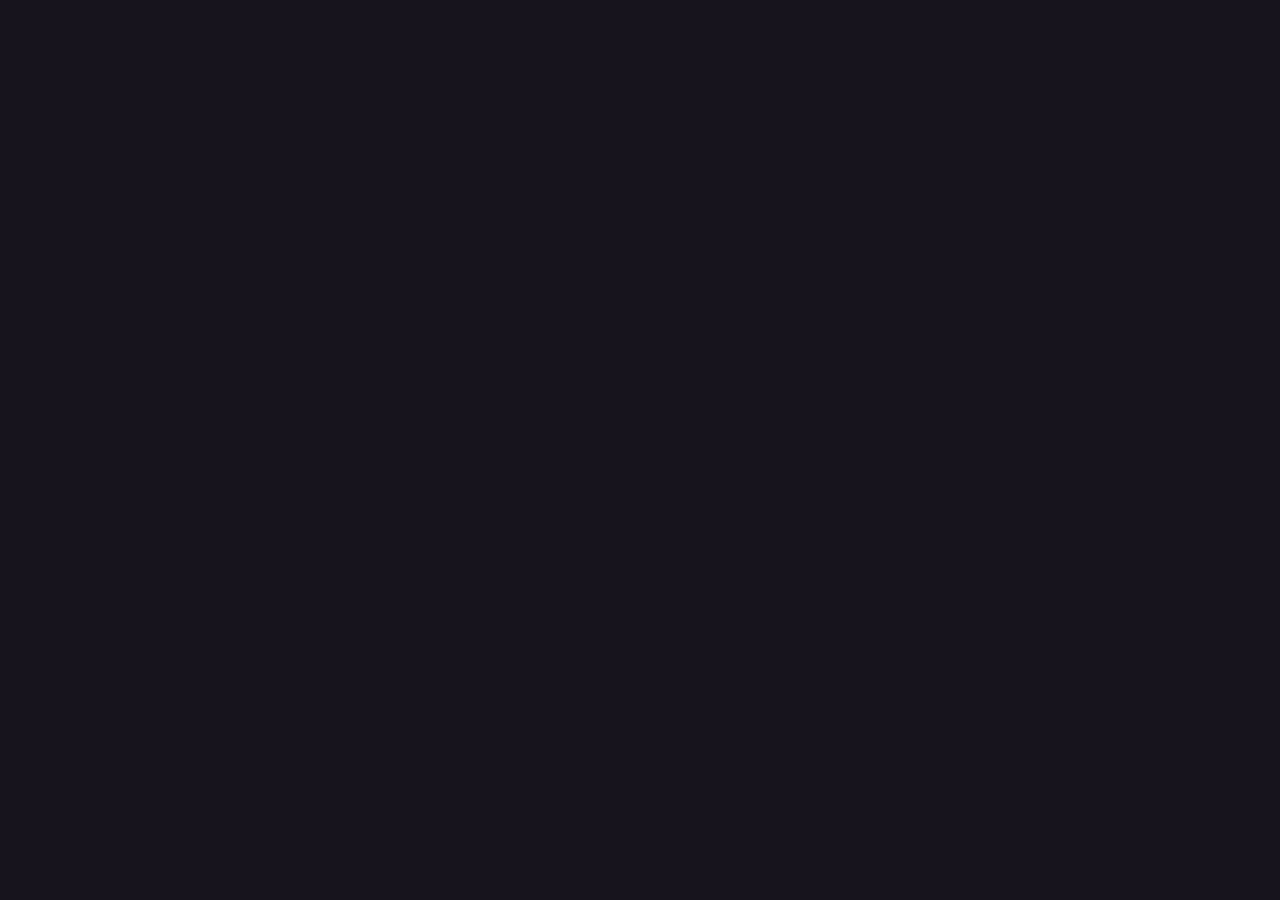
==== Site/index.html @ dda637e8 "tag system" ====
<!DOCTYPE html>
<html lang="en" dir="ltr">

<head>
  <meta charset="utf-8">
  <link rel="stylesheet" href="style_blog.css">
  <title>Hi AA</title>
</head>

<body>
  <div class="all-tags"></div>
  <div class="container">
    <script>
      (async () => {
        const response = await fetch('https://api.github.com/repos/antoinelanco/SiteAA/contents/Site/json');
        const data = await response.json();
        var allTags = new Set();
        var tagString = '';

        async function  create(file)  {
            const response_raw = await fetch(file.download_url);
            const data_raw = await response_raw.json();
            let htmlString = '<div class="card"> <div class="card-body"';
            htmlString += `<h2><a href="articles/${data_raw.url}">${data_raw.title}</a></h2>`;
            htmlString += " <br><p>";
            htmlString += data_raw.text;
            htmlString += "</p>";
            htmlString += '<span> Tags </span>';
            htmlString += '<p class="tags">';
            for (let t of data_raw.tags) {
            let temp = `<a href="#" class="tag ${t}"> ${t} </a>`;
              allTags.add(t);
              htmlString += temp;
            }
            htmlString += "</p>";

            htmlString += "</div>";
            document.getElementsByClassName('container')[0].innerHTML += htmlString;
        };

        for (let file of data) {
          await create (file);
          
        };
        for (tt of allTags) {
          let temp = `<a href="#" class="tag ${tt}">`;
          temp += tt;
          temp += '</a>';
          tagString += temp;
        };

        document.getElementsByClassName('all-tags')[0].innerHTML += tagString;

        // Add click event listeners to tag elements (both in the cards and in the collection of all tags)
const tagElements = document.querySelectorAll('.tag');

tagElements.forEach(tagElement => {
  tagElement.addEventListener('click', () => {
    toggleTagSelection(tagElement); // Toggle the 'selected' class

    // Filter the cards based on selected tags
    filterCards();
  });
});

// Add click event listeners to tags in the "all-tags" section
const allTagElements = document.querySelectorAll('.all-tags .tag');

allTagElements.forEach(allTagElement => {
  allTagElement.addEventListener('click', () => {
    toggleTagSelection(allTagElement); // Toggle the 'selected' class for the clicked tag

    // Filter the cards based on selected tags
    filterCards();
  });
});

// Function to toggle the 'selected' class for a tag
function toggleTagSelection(tagElement) {
  tagElement.classList.toggle('selected');

  // Toggle the 'selected' class for the corresponding tag in the main tag list
  const tagText = tagElement.innerText;
  tagElements.forEach(mainTagElement => {
    if (mainTagElement.innerText === tagText) {
      mainTagElement.classList.toggle('selected');
    }
  });
}

// Function to filter cards
function filterCards() {
  const selectedTags = new Set();

  tagElements.forEach(tagElement => {
    if (tagElement.classList.contains('selected')) {
      selectedTags.add(tagElement.innerText);
    }
  });

  const cardElements = document.querySelectorAll('.card');

  cardElements.forEach(cardElement => {
    const cardTags = cardElement.querySelectorAll('.tag');
    let shouldShow = false;

    cardTags.forEach(cardTag => {
      if (selectedTags.has(cardTag.innerText) || selectedTags.size === 0) {
        shouldShow = true;
      }
    });

    if (shouldShow) {
      cardElement.style.display = 'block';
    } else {
      cardElement.style.display = 'none';
    }
  });
}

// Initial filtering to show all cards
filterCards();


      })()
    </script>
  </div>
</body>

</html>
---- Site/style_blog.css ----
@import url("https://fonts.googleapis.com/css2?family=Roboto&display=swap");
* {
  box-sizing: border-box;
}

body {
  display: flex;
  justify-content: center;
  align-items: center;
  margin: 0;
  background-color: #17141d;
  font-family: "Roboto", sans-serif;
  color: #10182f;
}

a {
    text-decoration: none;
    white-space: nowrap;
    color: #a1a1af }

span {
      background: linear-gradient(to right, #ff8a00, #da1b60);
      -webkit-background-clip: text;
      background-clip: text;

      -webkit-text-fill-color: transparent;
  }

  .tags {
    margin: 2;
    display: flex;
    justify-content: center;
    align-items: center;
  }

/*
.tag {
    display: inline-block;
    padding: 0.3em 0.85em;
    margin: 0.5em;
    color: #a1a1af;
    text-transform: uppercase;
    font-size: small;
    border: 3px solid #28242f;
    border-radius: 2em;
    transition: transform 0.2s;
    transition-timing-function: cubic-bezier(0.45, -0.85, 0.55, -0.45); }

   .tag:hover {
        transform: scale(1.2);
        background: linear-gradient(to right, #ff8a00, #da1b60);
        -webkit-background-clip: text;
        background-clip: text;
        -webkit-text-fill-color: transparent;
      }
*/

/* Style for selected tags */
.tag.selected {
    background: linear-gradient(to right, #ff8a00, #da1b60);
    -webkit-background-clip: text;
    background-clip: text;
    -webkit-text-fill-color: transparent;
    transform: scale(1.2);
  }
  
  /* Additional styling for unselected tags (you can adjust this as needed) */
  .tag {
    display: inline-block;
    padding: 0.3em 0.85em;
    margin: 0.5em;
    color: #a1a1af;
    text-transform: uppercase;
    font-size: small;
    border: 3px solid #28242f;
    border-radius: 2em;
    transition: transform 0.2s;
    transition-timing-function: cubic-bezier(0.45, -0.85, 0.55, -0.45);
  }
  
  .tag:hover {
    transform: scale(1.2);
    background: linear-gradient(to right, #ff8a00, #da1b60);
    -webkit-background-clip: text;
    background-clip: text;
    -webkit-text-fill-color: transparent;
  }
.container {
  display: flex;
  width: 1040px;
  justify-content: space-evenly;
  flex-wrap: wrap;
}
.card {
  margin: 10px;
  background-color: #201c29;
  border-radius: 10px;
  box-shadow: 0 2px 20px rgba(0, 0, 0, 0.2);
  overflow: hidden;
  width: 300px;
}
.card-header img {
  width: 100%;
  height: 200px;
  object-fit: cover;
}
.card-body {
  display: flex;
  flex-direction: column;
  justify-content: center;
  align-items: flex-start;
  padding: 20px;
  min-height: 250px;
}

.card-body p {
    font-size: 13px;
    margin: 0 0 40px;
    color : #a1a1af;
  }
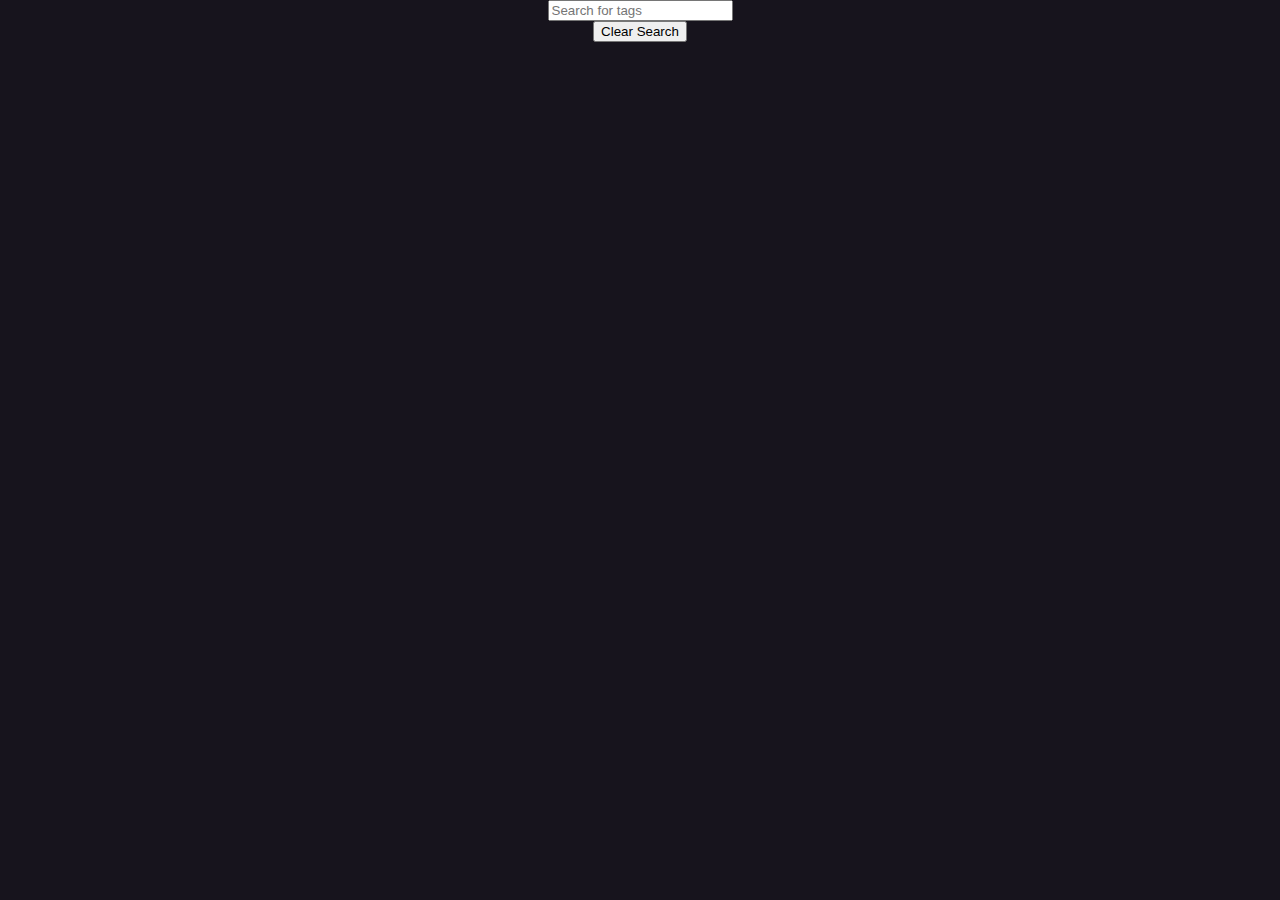
==== commit fe187cbd: "search function" ====
--- a/Site/index.html
+++ b/Site/index.html
@@ -8,123 +8,158 @@
 </head>
 
 <body>
+
   <div class="all-tags"></div>
-  <div class="container">
-    <script>
-      (async () => {
-        const response = await fetch('https://api.github.com/repos/antoinelanco/SiteAA/contents/Site/json');
-        const data = await response.json();
-        var allTags = new Set();
-        var tagString = '';
-
-        async function  create(file)  {
-            const response_raw = await fetch(file.download_url);
-            const data_raw = await response_raw.json();
-            let htmlString = '<div class="card"> <div class="card-body"';
-            htmlString += `<h2><a href="articles/${data_raw.url}">${data_raw.title}</a></h2>`;
-            htmlString += " <br><p>";
-            htmlString += data_raw.text;
-            htmlString += "</p>";
-            htmlString += '<span> Tags </span>';
-            htmlString += '<p class="tags">';
-            for (let t of data_raw.tags) {
-            let temp = `<a href="#" class="tag ${t}"> ${t} </a>`;
-              allTags.add(t);
-              htmlString += temp;
-            }
-            htmlString += "</p>";
-
-            htmlString += "</div>";
-            document.getElementsByClassName('container')[0].innerHTML += htmlString;
-        };
-
-        for (let file of data) {
-          await create (file);
-          
-        };
-        for (tt of allTags) {
-          let temp = `<a href="#" class="tag ${tt}">`;
-          temp += tt;
-          temp += '</a>';
-          tagString += temp;
-        };
-
-        document.getElementsByClassName('all-tags')[0].innerHTML += tagString;
-
-        // Add click event listeners to tag elements (both in the cards and in the collection of all tags)
-const tagElements = document.querySelectorAll('.tag');
-
-tagElements.forEach(tagElement => {
-  tagElement.addEventListener('click', () => {
-    toggleTagSelection(tagElement); // Toggle the 'selected' class
-
-    // Filter the cards based on selected tags
-    filterCards();
-  });
-});
-
-// Add click event listeners to tags in the "all-tags" section
-const allTagElements = document.querySelectorAll('.all-tags .tag');
-
-allTagElements.forEach(allTagElement => {
-  allTagElement.addEventListener('click', () => {
-    toggleTagSelection(allTagElement); // Toggle the 'selected' class for the clicked tag
-
-    // Filter the cards based on selected tags
-    filterCards();
-  });
-});
-
-// Function to toggle the 'selected' class for a tag
-function toggleTagSelection(tagElement) {
-  tagElement.classList.toggle('selected');
-
-  // Toggle the 'selected' class for the corresponding tag in the main tag list
-  const tagText = tagElement.innerText;
-  tagElements.forEach(mainTagElement => {
-    if (mainTagElement.innerText === tagText) {
-      mainTagElement.classList.toggle('selected');
-    }
-  });
-}
-
-// Function to filter cards
-function filterCards() {
-  const selectedTags = new Set();
-
-  tagElements.forEach(tagElement => {
-    if (tagElement.classList.contains('selected')) {
-      selectedTags.add(tagElement.innerText);
-    }
-  });
-
-  const cardElements = document.querySelectorAll('.card');
-
-  cardElements.forEach(cardElement => {
-    const cardTags = cardElement.querySelectorAll('.tag');
-    let shouldShow = false;
-
-    cardTags.forEach(cardTag => {
-      if (selectedTags.has(cardTag.innerText) || selectedTags.size === 0) {
-        shouldShow = true;
-      }
-    });
-
-    if (shouldShow) {
-      cardElement.style.display = 'block';
-    } else {
-      cardElement.style.display = 'none';
-    }
-  });
-}
-
-// Initial filtering to show all cards
-filterCards();
+  <input type="text" id="tag-search-input" oninput="searchTags()" placeholder="Search for tags">
+  <button id="clear-search-button" onclick="clearSearch()">Clear Search</button>
 
 
-      })()
-    </script>
+  <div class="container">
   </div>
+
+  <script>
+    // Function to search for tags
+    function searchTags() {
+      const searchInput = document.getElementById('tag-search-input'); // Replace with your input element's ID
+      const tagElements = document.querySelectorAll('.all-tags .tag');
+
+      const searchText = searchInput.value.trim().toUpperCase();
+
+      tagElements.forEach(tagElement => {
+        const tagText = tagElement.innerText.toUpperCase();
+        if (tagText.includes(searchText)) {
+          tagElement.style.display = 'inline-block';
+        } else {
+          tagElement.style.display = 'none';
+        }
+      });
+    }
+    function clearSearch() {
+      const searchInput = document.getElementById('tag-search-input'); // Replace with your input element's ID
+      const tagElements = document.querySelectorAll('.all-tags .tag');
+
+      // Clear the search input field
+      searchInput.value = '';
+
+      // Reset the display style for all tags to 'block'
+      tagElements.forEach(tagElement => {
+        tagElement.style.display = 'inline-block';
+      });
+
+      // Call the filterCards function to reapply tag filtering based on selected tags (if any)
+      filterCards();
+    }
+
+
+    (async () => {
+      const response = await fetch('https://api.github.com/repos/antoinelanco/SiteAA/contents/Site/json');
+      const data = await response.json();
+      var allTags = new Set();
+      var tagString = '';
+
+      async function create(file) {
+        const response_raw = await fetch(file.download_url);
+        const data_raw = await response_raw.json();
+        let htmlString = '<div class="card"> <div class="card-body"';
+        htmlString += `<h2><a href="articles/${data_raw.url}">${data_raw.title}</a></h2>`;
+        htmlString += " <br><p>";
+        htmlString += data_raw.text;
+        htmlString += "</p>";
+        htmlString += '<span> Tags </span>';
+        htmlString += '<p class="tags">';
+        for (let t of data_raw.tags) {
+          let temp = `<a href="#" class="tag ${t}">${t}</a>`;
+          allTags.add(t);
+          htmlString += temp;
+        }
+        htmlString += "</p>";
+
+        htmlString += "</div>";
+        document.getElementsByClassName('container')[0].innerHTML += htmlString;
+      };
+
+      for (let file of data) {
+        await create(file);
+
+      };
+      for (tt of allTags) {
+        let temp = `<a href="#" class="tag ${tt}">`;
+        temp += tt;
+        temp += '</a>';
+        tagString += temp;
+      };
+
+      document.getElementsByClassName('all-tags')[0].innerHTML += tagString;
+
+      // Add click event listeners to tag elements (both in the cards and in the collection of all tags)
+      const tagElements = document.querySelectorAll('.tag');
+
+      tagElements.forEach(tagElement => {
+        tagElement.addEventListener('click', () => {
+          toggleTagSelection(tagElement); // Toggle the 'selected' class
+          // Filter the cards based on selected tags
+          filterCards();
+        });
+      });
+
+
+      // Function to toggle the 'selected' class for a tag
+
+      function toggleTagSelection(tagElement) {
+
+        // Toggle the 'selected' class for the corresponding tag in the main tag list
+        const tagText = tagElement.innerHTML;
+        tagElements.forEach(mainTagElement => {
+          if (mainTagElement.innerHTML === tagText) {
+            mainTagElement.classList.toggle('selected');
+          }
+        });
+      }
+
+      // Function to filter cards
+      function filterCards() {
+        const selectedTags = new Set();
+        tagElements.forEach(tagElement => {
+          if (tagElement.classList.contains('selected')) {
+            selectedTags.add(tagElement.innerHTML);
+          }
+        });
+        const cardElements = document.querySelectorAll('.card');
+
+        if (selectedTags.size === 0) {
+          cardElements.forEach(cardElement => {
+            cardElement.style.display = 'block';
+          });
+          return 0;
+        }
+
+        cardElements.forEach(cardElement => {
+          const cardTags = cardElement.querySelectorAll('.tag');
+          let shouldShow = false
+          cardTags.forEach(cardTag => {
+            if (selectedTags.has(cardTag.innerHTML)) {
+              shouldShow = true;
+            }
+          });
+
+          if (shouldShow) {
+            cardElement.style.display = 'block';
+          } else {
+            cardElement.style.display = 'none';
+          }
+
+        });
+      }
+
+      // Initial filtering to show all cards
+      filterCards();
+
+
+
+
+
+    })()
+  </script>
 </body>
 
 </html>--- a/Site/style_blog.css
+++ b/Site/style_blog.css
@@ -5,6 +5,7 @@
 
 body {
   display: flex;
+  flex-direction: column;
   justify-content: center;
   align-items: center;
   margin: 0;
@@ -12,6 +13,8 @@
   font-family: "Roboto", sans-serif;
   color: #10182f;
 }
+
+
 
 a {
     text-decoration: none;
@@ -99,6 +102,7 @@
   overflow: hidden;
   width: 300px;
 }
+
 .card-header img {
   width: 100%;
   height: 200px;
